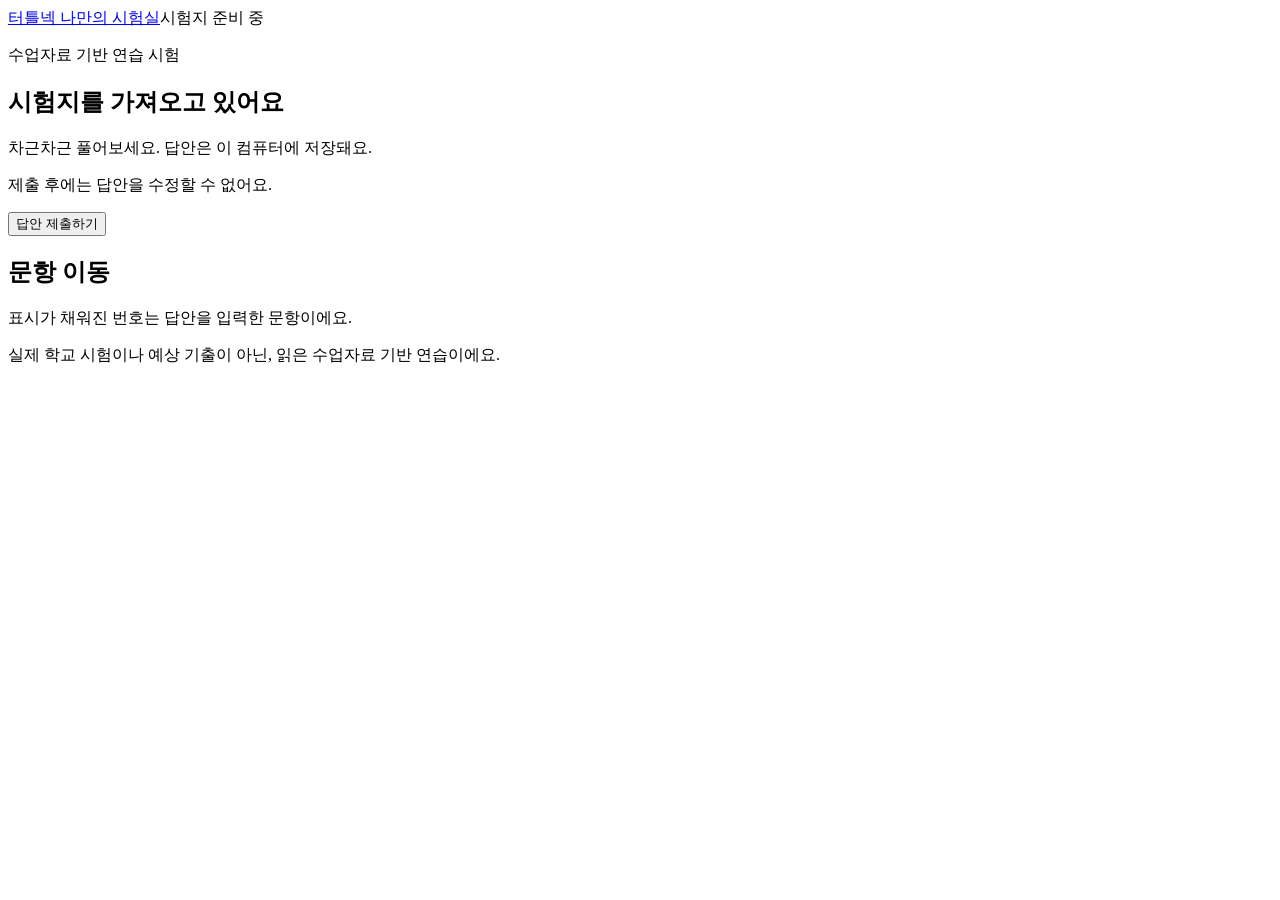
==== skills/university-agent/assets/exam.html @ ded73727 "feat: add local practice exams and release database migration locks" ====
<!doctype html>
<html lang="ko">
<head><meta charset="utf-8"><meta name="viewport" content="width=device-width,initial-scale=1"><title>터틀넥 · 연습 시험</title><link rel="stylesheet" href="/exam.css"><script src="/exam.js" defer></script></head>
<body>
<header><a href="#"><img src="/icon.png" alt="">터틀넥 <span>나만의 시험실</span></a><span id="phase">시험지 준비 중</span></header>
<main><section class="intro"><p class="eyebrow">수업자료 기반 연습 시험</p><h1 id="title">시험지를 가져오고 있어요</h1><p>차근차근 풀어보세요. 답안은 이 컴퓨터에 저장돼요.</p><div class="meta"><span id="total"></span><span id="progress"></span><span id="saved" role="status" aria-live="polite"></span></div></section>
<div id="error" role="alert" hidden></div><section id="notice" role="status" aria-live="polite" hidden></section>
<div class="layout"><form id="paper"><div id="questions"></div><footer><p>제출 후에는 답안을 수정할 수 없어요.</p><button id="submit" type="submit">답안 제출하기</button></footer></form><aside><h2>문항 이동</h2><nav id="nav" aria-label="문항 이동"></nav><p>표시가 채워진 번호는 답안을 입력한 문항이에요.</p><p>실제 학교 시험이나 예상 기출이 아닌, 읽은 수업자료 기반 연습이에요.</p></aside></div>
<section id="results" hidden></section></main>
</body></html>
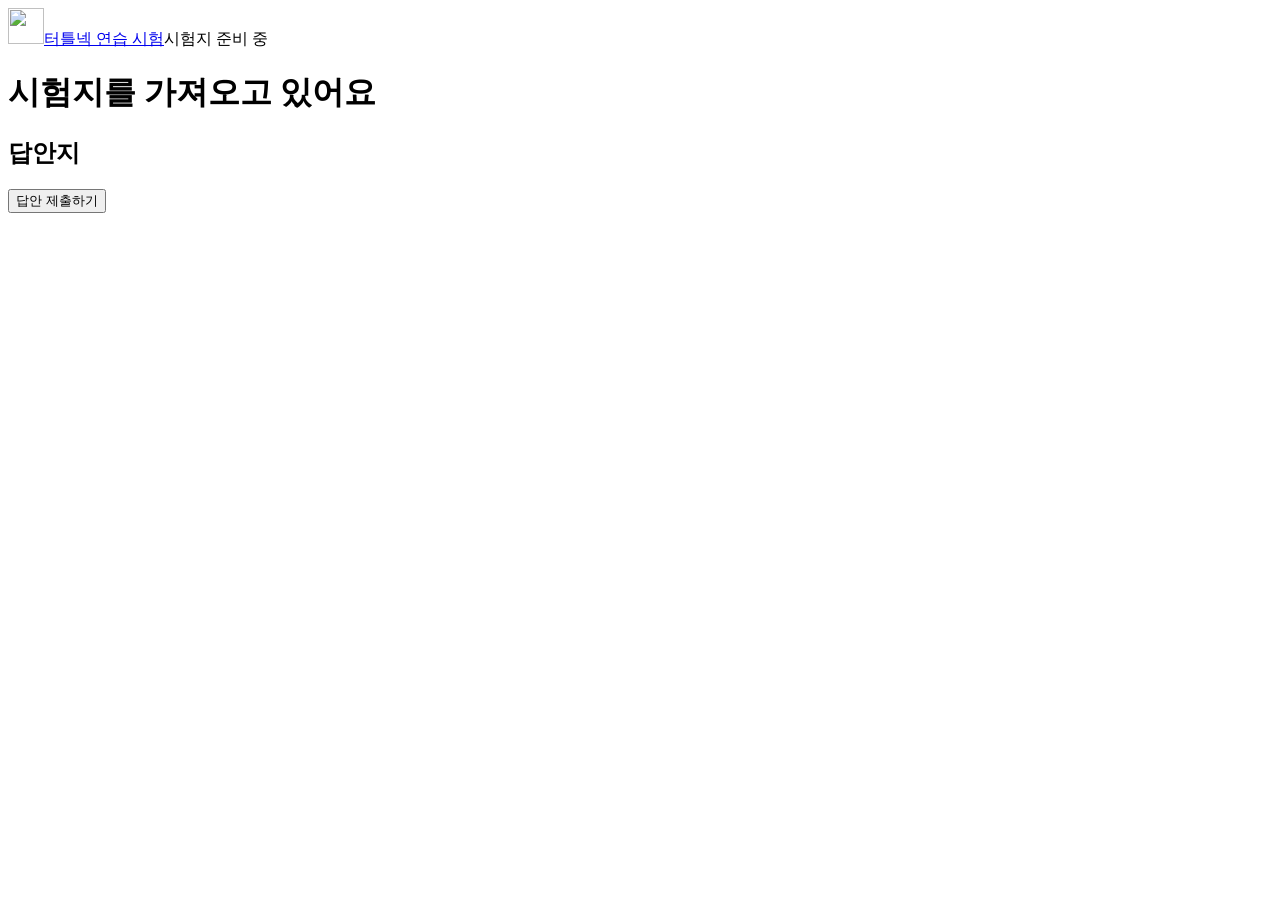
==== commit bb2742dc: "feat: redesign local exam page as exam paper with OMR answer card Restyle assets/exam.* only; the ex" ====
--- a/skills/university-agent/assets/exam.html
+++ b/skills/university-agent/assets/exam.html
@@ -1,10 +1,30 @@
 <!doctype html>
 <html lang="ko">
-<head><meta charset="utf-8"><meta name="viewport" content="width=device-width,initial-scale=1"><title>터틀넥 · 연습 시험</title><link rel="stylesheet" href="/exam.css"><script src="/exam.js" defer></script></head>
+<head><meta charset="utf-8"><meta name="viewport" content="width=device-width,initial-scale=1"><title>터틀넥 연습 시험</title><link rel="icon" href="/icon.png"><link rel="stylesheet" href="/exam.css"><script src="/exam.js" defer></script></head>
 <body>
-<header><a href="#"><img src="/icon.png" alt="">터틀넥 <span>나만의 시험실</span></a><span id="phase">시험지 준비 중</span></header>
-<main><section class="intro"><p class="eyebrow">수업자료 기반 연습 시험</p><h1 id="title">시험지를 가져오고 있어요</h1><p>차근차근 풀어보세요. 답안은 이 컴퓨터에 저장돼요.</p><div class="meta"><span id="total"></span><span id="progress"></span><span id="saved" role="status" aria-live="polite"></span></div></section>
-<div id="error" role="alert" hidden></div><section id="notice" role="status" aria-live="polite" hidden></section>
-<div class="layout"><form id="paper"><div id="questions"></div><footer><p>제출 후에는 답안을 수정할 수 없어요.</p><button id="submit" type="submit">답안 제출하기</button></footer></form><aside><h2>문항 이동</h2><nav id="nav" aria-label="문항 이동"></nav><p>표시가 채워진 번호는 답안을 입력한 문항이에요.</p><p>실제 학교 시험이나 예상 기출이 아닌, 읽은 수업자료 기반 연습이에요.</p></aside></div>
-<section id="results" hidden></section></main>
+<header class="topbar"><a class="brand" href="#"><img src="/icon.png" alt="" width="36" height="36">터틀넥 연습 시험</a><span id="phase" class="phase">시험지 준비 중</span></header>
+<div id="exam" class="exam">
+  <main class="paper">
+    <div class="paper-head">
+      <div><h1 id="title">시험지를 가져오고 있어요</h1><p id="total" class="subtitle"></p></div>
+      <div id="score" class="score" hidden>
+        <p class="score-number"><span id="score-got"></span><span id="score-total" class="score-total"></span></p>
+        <svg viewBox="0 0 120 14" aria-hidden="true"><path pathLength="1" d="M4 4 C 32 1, 78 6, 116 3"/><path pathLength="1" d="M8 10 C 40 7, 82 12, 112 9"/></svg>
+      </div>
+    </div>
+    <p id="notice" class="notice" role="status" aria-live="polite" hidden></p>
+    <section id="review" class="review" aria-labelledby="review-title" hidden><h2 id="review-title">다시 볼 개념</h2><ul id="review-list"></ul></section>
+    <ol id="questions" class="questions"></ol>
+  </main>
+  <aside class="omr" aria-label="답안지">
+    <div class="omr-head"><h2>답안지</h2><p id="progress" class="progress"></p><p id="saved" class="saved" role="status" aria-live="polite"></p></div>
+    <ol id="nav" class="omr-rows"></ol>
+    <div id="submit-area" class="submit-area">
+      <p id="confirm-text" class="confirm-text" role="alert" hidden></p>
+      <button id="submit" class="button primary" type="button">답안 제출하기</button>
+      <button id="cancel" class="button" type="button" hidden>계속 풀기</button>
+    </div>
+    <p id="error" class="error" role="alert" hidden></p>
+  </aside>
+</div>
 </body></html>
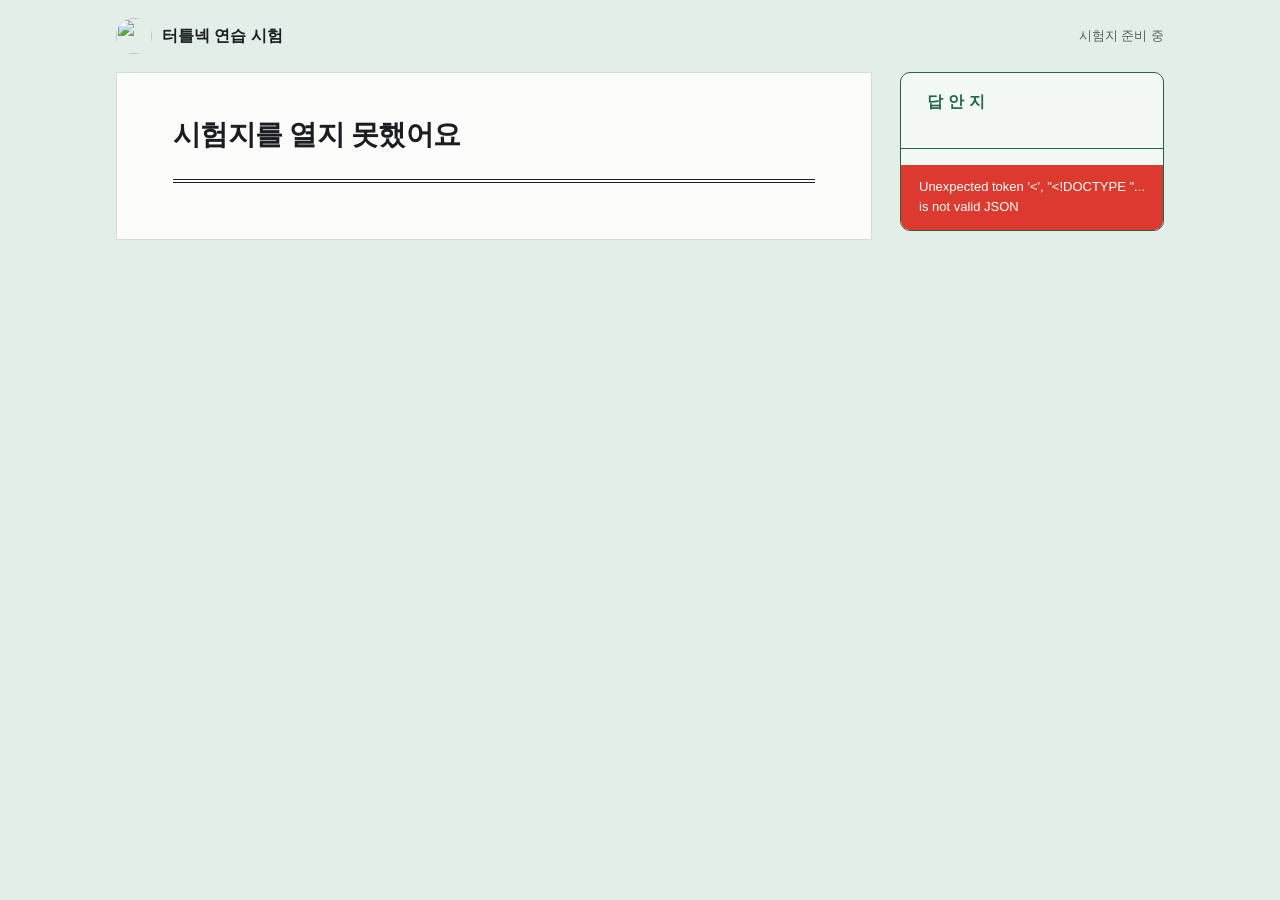
==== commit 28c1177b: "feat: improve desktop learning workflow" ====
--- a/skills/university-agent/assets/exam.html
+++ b/skills/university-agent/assets/exam.html
@@ -1,6 +1,6 @@
 <!doctype html>
 <html lang="ko">
-<head><meta charset="utf-8"><meta name="viewport" content="width=device-width,initial-scale=1"><title>터틀넥 연습 시험</title><link rel="icon" href="/icon.png"><link rel="stylesheet" href="/exam.css"><script src="/exam.js" defer></script></head>
+<head><meta charset="utf-8"><meta name="viewport" content="width=device-width,initial-scale=1"><title>터틀넥 연습 시험</title><link rel="icon" href="./icon.png"><link rel="stylesheet" href="./exam.css"><script src="./exam.js" defer></script></head>
 <body>
 <header class="topbar"><a class="brand" href="#"><img src="/icon.png" alt="" width="36" height="36">터틀넥 연습 시험</a><span id="phase" class="phase">시험지 준비 중</span></header>
 <div id="exam" class="exam">
@@ -13,11 +13,12 @@
       </div>
     </div>
     <p id="notice" class="notice" role="status" aria-live="polite" hidden></p>
+    <a id="sets-link" class="set-return" href="/" hidden>문제 세트 목록으로 돌아가기</a>
     <section id="review" class="review" aria-labelledby="review-title" hidden><h2 id="review-title">다시 볼 개념</h2><ul id="review-list"></ul></section>
     <ol id="questions" class="questions"></ol>
   </main>
   <aside class="omr" aria-label="답안지">
-    <div class="omr-head"><h2>답안지</h2><p id="progress" class="progress"></p><p id="saved" class="saved" role="status" aria-live="polite"></p></div>
+    <div class="omr-head"><h2>답안지</h2><p id="progress" class="progress"></p><section id="time-panel" class="time-panel" aria-label="시험 시간" hidden><div class="clock"><span>푼 시간</span><strong id="elapsed-time">00:00</strong></div><div id="limit-clock" class="clock limit-clock" hidden><span id="limit-label">남은 시간</span><strong id="remaining-time">00:00</strong></div></section><p id="saved" class="saved" role="status" aria-live="polite"></p></div>
     <ol id="nav" class="omr-rows"></ol>
     <div id="submit-area" class="submit-area">
       <p id="confirm-text" class="confirm-text" role="alert" hidden></p>
--- a/skills/university-agent/assets/exam.css
+++ b/skills/university-agent/assets/exam.css
@@ -0,0 +1,246 @@
+/* Exam paper, OMR answer card, red-pencil grading. System fonts only: the page is served locally and works offline. */
+:root {
+  color-scheme: light;
+  --paper: #fcfdfb;
+  --desk: #e4eee8;
+  --ink: #1b1d22;
+  --soft: #58625d;
+  --line: #d3ddd7;
+  --mint: #bfe6cb;
+  --omr: #23664c;
+  --omr-light: #8fc4a7;
+  --red: #dc3a2f;
+  --marker: #ffeb7a;
+  --myeongjo: "AppleMyungjo", "Nanum Myeongjo", "Noto Serif KR", "Batang", "바탕", serif;
+  --gothic: "Pretendard", "Apple SD Gothic Neo", "Malgun Gothic", "맑은 고딕", "Noto Sans KR", sans-serif;
+  --mono: ui-monospace, SFMono-Regular, Consolas, "D2Coding", monospace;
+}
+
+* { box-sizing: border-box; }
+[hidden] { display: none !important; }
+body { margin: 0; background: var(--desk); color: var(--ink); font: 15px/1.6 var(--gothic); word-break: keep-all; overflow-wrap: anywhere; }
+h1, h2, p, ol, ul, dl, dd, figure, blockquote, pre { margin: 0; padding: 0; }
+ol, ul { list-style: none; }
+button, input, textarea { font: inherit; color: inherit; }
+button { cursor: pointer; }
+button:disabled { cursor: default; }
+.busy button { cursor: progress; }
+:focus-visible { outline: 2px solid var(--omr); outline-offset: 3px; }
+
+.topbar { display: flex; align-items: center; justify-content: space-between; gap: 16px; max-width: 1096px; margin: 0 auto; padding: 18px 24px; }
+.brand { display: flex; align-items: center; gap: 10px; color: inherit; text-decoration: none; font-weight: 700; font-size: 16px; }
+.brand img { border-radius: 50%; }
+.phase { color: var(--soft); font-size: 13px; }
+
+/* Layout */
+.exam { display: grid; grid-template-columns: minmax(0, 1fr) 264px; gap: 28px; align-items: start; max-width: 1096px; margin: 0 auto; padding: 0 24px 72px; }
+.paper { background: var(--paper); border: 1px solid var(--line); border-radius: 2px; padding: 44px 56px 56px; min-width: 0; }
+
+/* Paper header */
+.paper-head { display: flex; flex-wrap: wrap; justify-content: space-between; align-items: flex-end; gap: 12px 24px; padding-bottom: 18px; border-bottom: 4px double var(--ink); }
+.paper-head > div:first-child { flex: 1 1 260px; min-width: 0; }
+.paper-head h1 { font-size: 28px; line-height: 1.3; letter-spacing: -0.025em; font-weight: 800; }
+.subtitle { margin-top: 8px; color: var(--soft); font-size: 14px; }
+.score { flex: none; width: max-content; min-width: 124px; margin: 0 4px -6px auto; color: var(--red); text-align: center; transform: rotate(-5deg); }
+.score-number { font-weight: 800; font-size: 52px; line-height: 1; letter-spacing: -0.04em; white-space: nowrap; }
+.score-total { font-size: 26px; letter-spacing: 0; }
+.score svg { display: block; width: 0; min-width: 100%; margin-top: 2px; overflow: visible; }
+
+.notice { margin-top: 20px; font-size: 15px; color: var(--soft); }
+.notice.grading { padding: 14px 16px; background: var(--mint); color: var(--ink); border-radius: 2px; }
+.set-return { display: inline-block; margin-top: 12px; color: var(--omr); font-size: 14px; font-weight: 700; }
+
+.review { margin-top: 20px; padding: 18px 20px; border: 1.5px solid var(--red); border-radius: 2px; }
+.review h2 { font-size: 15px; color: var(--red); }
+.review li { display: flex; flex-wrap: wrap; gap: 2px 12px; margin-top: 8px; }
+.review li strong { font: 17px/1.6 var(--myeongjo); font-weight: 700; }
+.review li span { color: var(--soft); font-size: 13px; align-self: center; }
+
+/* Questions */
+.question { display: grid; grid-template-columns: 44px minmax(0, 1fr); margin-top: 40px; scroll-margin-top: 24px; }
+.num { position: relative; width: 28px; height: 32px; font-weight: 800; font-size: 21px; line-height: 32px; text-align: center; }
+.q-text { font: 18px/1.75 var(--myeongjo); white-space: pre-wrap; }
+.question-time { color: var(--soft); font: 12px/1 var(--gothic); white-space: nowrap; }
+.question-head { display: flex; align-items: start; justify-content: space-between; gap: 16px; }
+.confusion-toggle { flex: none; display: inline-flex; align-items: center; gap: 5px; padding: 4px 7px; border: 1px solid transparent; border-radius: 5px; background: transparent; color: var(--soft); font-size: 12px; }
+.confusion-toggle:hover:not(:disabled), .confusion-toggle.selected { border-color: var(--omr-light); background: #eef8f1; color: var(--omr); }
+.confusion-toggle:disabled { opacity: .72; }
+.confusion-mark { width: 26px; height: 20px; overflow: visible; }
+.confusion-mark path { fill: none; stroke: currentColor; stroke-width: 2.5; stroke-linecap: round; stroke-linejoin: round; }
+.confusion-toggle.selected .confusion-mark path:last-child { stroke-width: 3.5; }
+.kind { font: 700 14px/1 var(--gothic); color: var(--omr); }
+.points { font: 14px/1 var(--gothic); color: var(--soft); white-space: nowrap; }
+
+pre, .code { font: 14px/1.7 var(--mono); tab-size: 4; white-space: pre-wrap; }
+pre { margin-top: 14px; padding: 16px 18px; background: #eef3ef; border-left: 3px solid var(--ink); }
+pre[data-language]::before { content: attr(data-language); display: block; margin-bottom: 8px; color: var(--soft); font: 700 12px/1 var(--gothic); }
+
+.options { margin-top: 12px; }
+.option { display: flex; align-items: flex-start; gap: 12px; padding: 7px 8px; margin-left: -8px; border-radius: 4px; }
+label.option { cursor: pointer; }
+label.option:hover { background: #eff5f1; }
+.option input { position: absolute; opacity: 0; width: 1px; height: 1px; }
+.bubble { flex: none; display: grid; place-items: center; width: 24px; height: 24px; margin-top: 3px; border: 1.5px solid var(--ink); border-radius: 50%; font-weight: 700; font-size: 13px; line-height: 1; }
+.option-text { font: 17px/1.75 var(--myeongjo); white-space: pre-wrap; }
+.option input:checked + .bubble, .is-mine .bubble { background: var(--ink); color: var(--paper); }
+.option input:focus-visible + .bubble { outline: 2px solid var(--omr); outline-offset: 3px; }
+.is-answer .bubble { box-shadow: 0 0 0 3px var(--paper), 0 0 0 5px var(--red); }
+.is-answer .option-text { font-weight: 700; }
+
+.short { display: block; width: min(100%, 420px); margin-top: 14px; padding: 6px 2px; border: 0; border-bottom: 1.5px solid var(--ink); border-radius: 0; background: transparent; font: 17px/1.6 var(--myeongjo); }
+.essay { display: block; width: 100%; margin-top: 14px; padding: 0 2px; border: 0; border-top: 1px solid var(--line); border-radius: 0; resize: vertical; min-height: 136px;
+  background: repeating-linear-gradient(transparent 0 33px, var(--line) 33px 34px); font: 17px/34px var(--myeongjo); }
+textarea.code { display: block; width: 100%; min-height: 168px; margin-top: 14px; padding: 14px 16px; border: 1.5px solid var(--ink); border-radius: 2px; background: #fff; resize: vertical; }
+.short:focus-visible, .essay:focus-visible { outline: 0; box-shadow: 0 2px 0 var(--omr); }
+::placeholder { color: #98a39d; }
+.pending { margin-top: 12px; color: var(--soft); font-size: 14px; }
+
+/* Ordering blocks */
+.ordering-input { margin-top: 14px; }
+.ordering-help, .ordering-label { color: var(--soft); font-size: 13px; }
+.ordering-label { margin-top: 12px; font-weight: 700; }
+.ordering-bank { display: flex; flex-wrap: wrap; gap: 8px; margin-top: 8px; }
+.order-block, .order-slot-button { padding: 10px 12px; border: 1.5px solid var(--line); border-radius: 6px; background: #f7fbf8; text-align: left; }
+.order-block { cursor: grab; font: 16px/1.5 var(--myeongjo); }
+.order-block:hover, .order-block.selected { border-color: var(--omr); background: var(--mint); }
+.ordering-slots { display: grid; gap: 8px; margin-top: 8px; counter-reset: slot; }
+.order-slot { min-height: 48px; border: 1.5px dashed var(--omr-light); border-radius: 6px; background: #fbfdfb; }
+.order-slot.filled { border-style: solid; background: #eef8f1; }
+.order-slot-button { width: 100%; min-height: 46px; border: 0; background: transparent; font: 16px/1.5 var(--myeongjo); }
+.order-slot-button:hover { background: #e3f0e8; }
+
+/* Grading */
+.mark { position: absolute; left: 50%; top: 50%; width: 58px; height: 58px; margin: -29px 0 0 -29px; overflow: visible; pointer-events: none; }
+.mark path, .score svg path { fill: none; stroke: var(--red); stroke-width: 3.2; stroke-linecap: round; stroke-linejoin: round; stroke-dasharray: 1; stroke-dashoffset: 1; animation: draw 0.42s ease-out forwards; animation-delay: calc(var(--i, 0) * 0.11s); }
+.score svg path { stroke-width: 2.4; animation-delay: calc(var(--i, 0) * 0.11s + 0.15s); }
+.score svg path + path { animation-delay: calc(var(--i, 0) * 0.11s + 0.4s); }
+@keyframes draw { to { stroke-dashoffset: 0; } }
+
+.result { margin-top: 16px; }
+.outcome { font-weight: 700; font-size: 14px; color: var(--red); }
+dl { display: grid; grid-template-columns: 68px minmax(0, 1fr); gap: 6px 0; margin-top: 10px; }
+dt { padding-top: 5px; color: var(--soft); font-weight: 700; font-size: 13px; }
+dd { font: 16px/1.75 var(--myeongjo); white-space: pre-wrap; }
+dd.code { padding-top: 3px; }
+.criteria { margin-top: 10px; }
+.criteria li { display: grid; grid-template-columns: 68px minmax(0, 1fr); font-size: 14px; }
+.criteria li::before { content: "아쉬워요"; grid-row: span 2; color: var(--red); font-weight: 700; font-size: 13px; padding-top: 1px; }
+.criteria li.met::before { content: "충족"; color: var(--omr); }
+.criteria strong, .criteria span { grid-column: 2; }
+.criteria span { color: var(--soft); }
+.criteria li + li { margin-top: 6px; }
+.evidence { margin-top: 12px; padding-left: 68px; }
+.evidence blockquote { font: 16px/1.9 var(--myeongjo); }
+.evidence blockquote span { background: linear-gradient(transparent 52%, var(--marker) 52%); -webkit-box-decoration-break: clone; box-decoration-break: clone; }
+.evidence figcaption { margin-top: 2px; color: var(--soft); font-size: 13px; }
+
+/* OMR answer card */
+.omr { position: sticky; top: 20px; max-height: calc(100vh - 40px); display: flex; flex-direction: column; background: #f3faf5; border: 1.5px solid var(--omr); border-radius: 10px; overflow: hidden; }
+.omr-head { padding: 16px 18px 12px 26px; border-bottom: 1.5px solid var(--omr); }
+.omr-head h2 { font-size: 16px; font-weight: 800; color: var(--omr); letter-spacing: 0.3em; }
+.progress { margin-top: 2px; font-size: 13px; color: var(--omr); }
+.saved { min-height: 19px; font-size: 12px; color: var(--soft); }
+.time-panel { display: grid; grid-template-columns: repeat(2, minmax(0, 1fr)); gap: 8px; margin-top: 10px; }
+.clock { display: grid; gap: 2px; padding: 8px 10px; border: 1px solid var(--omr-light); border-radius: 5px; background: #fff; color: var(--soft); font-size: 11px; }
+.clock strong { color: var(--ink); font: 700 17px/1.2 var(--mono); letter-spacing: .02em; }
+.limit-clock.overtime { border-color: var(--red); background: #fff3f1; color: var(--red); }
+.limit-clock.overtime strong { color: var(--red); }
+.omr-rows { flex: 1 1 auto; min-height: 0; overflow-y: auto; padding: 8px 0; }
+/* The black bar at the row edge is the card's timing mark, one per question. */
+.omr-row { position: relative; display: flex; align-items: center; gap: 10px; min-height: 34px; padding: 3px 14px 3px 26px; }
+.omr-row::before { content: ""; position: absolute; left: 0; top: 50%; width: 12px; height: 5px; margin-top: -2.5px; background: var(--ink); }
+.omr-num { flex: none; width: 22px; color: var(--omr); font-weight: 800; font-size: 13px; text-align: right; text-decoration: none; }
+.omr-num:hover { text-decoration: underline; }
+.bubbles { display: flex; flex-wrap: wrap; gap: 4px 6px; }
+.omr-bubble { display: grid; place-items: center; width: 19px; height: 26px; padding: 0; border: 1.2px solid var(--omr-light); border-radius: 50%; background: transparent; color: var(--omr); font-size: 10px; font-weight: 700; line-height: 1; }
+button.omr-bubble:hover { border-color: var(--omr); }
+.omr-bubble.filled { background: var(--ink); border-color: var(--ink); color: var(--ink); }
+.omr-bar { display: grid; place-items: center; min-height: 20px; padding: 0 10px; border: 1.2px solid var(--omr-light); border-radius: 3px; color: var(--omr); font-size: 11px; font-weight: 700; }
+.omr-bar.filled { background: var(--ink); border-color: var(--ink); color: #f3faf5; }
+.omr-result { flex: none; margin-left: auto; color: var(--red); font-weight: 800; font-size: 15px; }
+
+.submit-area { display: grid; gap: 8px; padding: 14px 18px; border-top: 1.5px solid var(--omr); }
+.button { min-height: 46px; padding: 0 16px; border: 1.5px solid var(--ink); border-radius: 6px; background: transparent; font-weight: 700; font-size: 15px; }
+.button.primary { background: var(--ink); color: #fff; }
+.button.primary:hover { background: #000; }
+.button.primary[data-armed] { background: var(--red); border-color: var(--red); }
+.button:not(.primary):hover { background: #e3f0e8; }
+.button:disabled { opacity: 0.55; }
+.confirm-text { color: var(--red); font-size: 13px; font-weight: 700; }
+.error { margin: 0; padding: 12px 18px; background: var(--red); color: #fff; font-size: 13px; }
+
+/* Concept matching board */
+.match-shell { max-width: 960px; margin: 0 auto; padding: 0 24px 72px; }
+.match-card { background: var(--paper); border: 1px solid var(--line); border-radius: 2px; padding: 44px 56px 56px; }
+.match-head { display: flex; justify-content: space-between; align-items: end; gap: 20px; padding-bottom: 18px; border-bottom: 4px double var(--ink); }
+.match-head h1 { font-size: 28px; line-height: 1.3; letter-spacing: -0.025em; }
+.match-progress { color: var(--omr); font-weight: 700; white-space: nowrap; }
+.match-board { display: grid; grid-template-columns: 1fr 1fr; gap: 28px; margin-top: 28px; }
+.match-column { min-width: 0; }
+.match-column h2 { color: var(--omr); font-size: 15px; letter-spacing: 0.18em; }
+.match-tiles { display: grid; gap: 12px; margin-top: 12px; }
+.match-tile { min-height: 88px; padding: 14px 16px; border: 1.5px solid var(--line); border-radius: 8px; background: #f7fbf8; text-align: left; font: 16px/1.55 var(--myeongjo); transition: border-color .15s, background .15s, transform .15s; }
+.match-tile:hover:not(:disabled) { border-color: var(--omr); background: #eef8f1; transform: translateY(-1px); }
+.match-tile.selected { border-color: var(--omr); background: var(--mint); box-shadow: 0 0 0 3px rgba(35,102,76,.14); }
+.match-tile.matched { border-color: var(--omr-light); background: #e7f3ea; color: var(--soft); opacity: .62; text-decoration: line-through; }
+.match-tile:disabled { cursor: default; }
+.match-result { margin-top: 28px; padding: 18px 20px; border: 1.5px solid var(--red); border-radius: 2px; }
+.match-result h2 { color: var(--red); font-size: 16px; }
+.match-result p { margin-top: 6px; font-weight: 700; }
+.match-result li { display: grid; gap: 3px; margin-top: 12px; padding-top: 10px; border-top: 1px solid var(--line); }
+.match-result li strong { font: 17px/1.5 var(--myeongjo); }
+.match-result li span { color: var(--soft); }
+.match-error { margin-top: 16px; padding: 12px 16px; background: var(--red); color: #fff; font-size: 13px; }
+
+/* Problem-set selector */
+.sets-shell { max-width: 860px; margin: 0 auto; padding: 0 24px 72px; }
+.sets-card { background: var(--paper); border: 1px solid var(--line); border-radius: 2px; padding: 44px 56px 56px; }
+.sets-head { display: flex; justify-content: space-between; align-items: end; gap: 20px; padding-bottom: 18px; border-bottom: 4px double var(--ink); }
+.sets-head h1 { font-size: 28px; line-height: 1.3; letter-spacing: -0.025em; }
+.sets-progress { color: var(--omr); font-weight: 700; white-space: nowrap; }
+.set-list { display: grid; grid-template-columns: repeat(2, minmax(0, 1fr)); gap: 12px; margin-top: 24px; }
+.set-choice { display: grid; gap: 4px; min-height: 96px; padding: 18px 20px; border: 1.5px solid var(--line); border-radius: 8px; background: #f7fbf8; text-align: left; transition: border-color .15s, background .15s, transform .15s; }
+.set-choice:hover { border-color: var(--omr); background: #eef8f1; transform: translateY(-1px); }
+.set-choice:disabled { opacity: .6; transform: none; }
+.set-choice strong { color: var(--omr); font-size: 17px; }
+.set-choice span { color: var(--soft); font-size: 14px; }
+.sets-error { margin-top: 16px; padding: 12px 16px; background: var(--red); color: #fff; font-size: 13px; }
+
+@media (max-width: 880px) {
+  .exam { display: block; padding: 0 12px 24px; }
+  .exam.answering { padding-bottom: 170px; }
+  .paper { padding: 28px 20px 36px; }
+  .paper-head h1 { font-size: 23px; }
+  .score { min-width: 96px; }
+  .score-number { font-size: 40px; }
+  .score-total { font-size: 20px; }
+  .question { grid-template-columns: 36px minmax(0, 1fr); margin-top: 32px; }
+  .question-head { display: block; }
+  .confusion-toggle { margin-top: 8px; }
+  .mark { width: 46px; height: 46px; margin: -23px 0 0 -23px; }
+  .evidence { padding-left: 0; }
+  /* The card becomes a bottom bar; answers are marked on the paper itself. */
+  .omr { position: static; margin-top: 16px; max-height: none; }
+  .omr-rows, .omr-head h2 { display: none; }
+  .omr-head { padding: 10px 16px; border: 0; }
+  .time-panel { margin-top: 8px; }
+  .answering .omr { position: fixed; top: auto; left: 0; right: 0; bottom: 0; margin: 0; border-radius: 12px 12px 0 0; border-width: 1.5px 0 0; padding-bottom: env(safe-area-inset-bottom, 0px); }
+  .answering .omr-head { display: flex; align-items: baseline; justify-content: space-between; gap: 12px; padding-bottom: 0; }
+  .submit-area { padding: 8px 16px 10px; border: 0; }
+  .match-shell { padding: 0 12px 24px; }
+  .match-card { padding: 28px 20px 36px; }
+  .match-head { align-items: start; flex-direction: column; gap: 8px; }
+  .match-head h1 { font-size: 23px; }
+  .match-board { gap: 12px; }
+  .match-tile { min-height: 76px; padding: 10px; font-size: 14px; }
+  .sets-shell { padding: 0 12px 24px; }
+  .sets-card { padding: 28px 20px 36px; }
+  .sets-head { align-items: start; flex-direction: column; gap: 8px; }
+  .sets-head h1 { font-size: 23px; }
+  .set-list { grid-template-columns: 1fr; }
+}
+
+@media (prefers-reduced-motion: reduce) {
+  .mark path, .score svg path { animation: none; stroke-dashoffset: 0; }
+  * { scroll-behavior: auto !important; }
+}
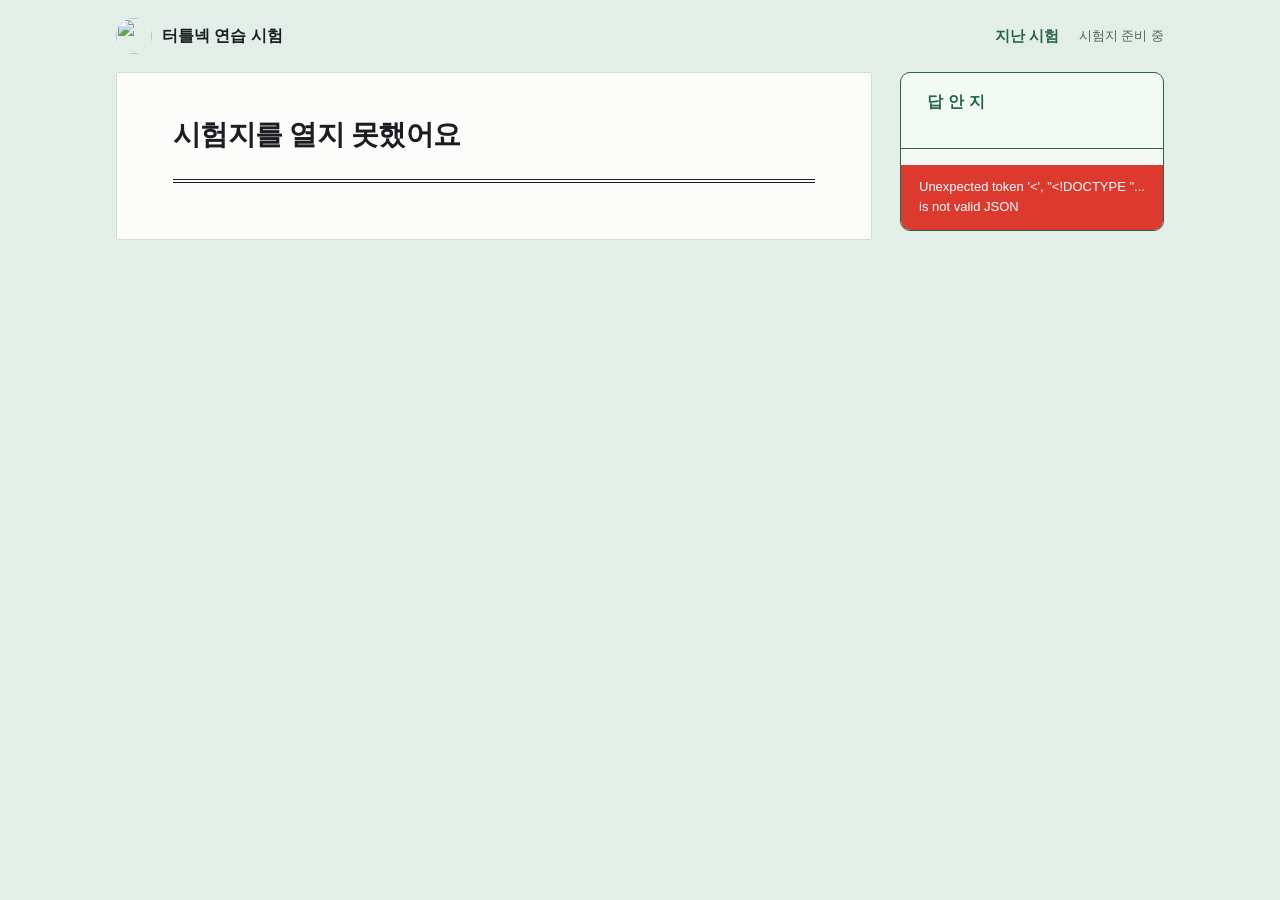
==== commit 039df7a2: "시험 기록 목록과 재시험 흐름 정리" ====
--- a/skills/university-agent/assets/exam.html
+++ b/skills/university-agent/assets/exam.html
@@ -2,7 +2,7 @@
 <html lang="ko">
 <head><meta charset="utf-8"><meta name="viewport" content="width=device-width,initial-scale=1"><title>터틀넥 연습 시험</title><link rel="icon" href="./icon.png"><link rel="stylesheet" href="./exam.css"><script src="./exam.js" defer></script></head>
 <body>
-<header class="topbar"><a class="brand" href="#"><img src="/icon.png" alt="" width="36" height="36">터틀넥 연습 시험</a><span id="phase" class="phase">시험지 준비 중</span></header>
+<header class="topbar"><a class="brand" href="#"><img src="/icon.png" alt="" width="36" height="36">터틀넥 연습 시험</a><div class="topbar-actions"><button id="history-toggle" class="history-toggle" type="button">지난 시험</button><span id="phase" class="phase">시험지 준비 중</span></div></header>
 <div id="exam" class="exam">
   <main class="paper">
     <div class="paper-head">
@@ -15,6 +15,8 @@
     <p id="notice" class="notice" role="status" aria-live="polite" hidden></p>
     <a id="sets-link" class="set-return" href="/" hidden>문제 세트 목록으로 돌아가기</a>
     <section id="review" class="review" aria-labelledby="review-title" hidden><h2 id="review-title">다시 볼 개념</h2><ul id="review-list"></ul></section>
+    <section id="start-panel" class="start-panel" hidden aria-labelledby="start-title"><h2 id="start-title">준비됐나요?</h2><p>시작 버튼을 누르면 문제와 선택지가 공개되고 풀이 시간이 시작돼요.</p><button id="start" class="button primary" type="button">시험 시작하기</button></section>
+    <section id="history-panel" class="history-panel" hidden aria-labelledby="history-title"><div class="history-head"><h2 id="history-title">지난 시험</h2><button id="history-close" class="history-close" type="button">닫기</button></div><p class="history-help">이전에 풀었던 시험은 그대로 보관돼요. 다시 풀면 새 풀이 기록이 만들어져요.</p><ul id="history-list" class="history-list"></ul><p id="history-error" class="error" role="alert" hidden></p></section>
     <ol id="questions" class="questions"></ol>
   </main>
   <aside class="omr" aria-label="답안지">
--- a/skills/university-agent/assets/exam.css
+++ b/skills/university-agent/assets/exam.css
@@ -30,6 +30,9 @@
 .topbar { display: flex; align-items: center; justify-content: space-between; gap: 16px; max-width: 1096px; margin: 0 auto; padding: 18px 24px; }
 .brand { display: flex; align-items: center; gap: 10px; color: inherit; text-decoration: none; font-weight: 700; font-size: 16px; }
 .brand img { border-radius: 50%; }
+.topbar-actions { display: flex; align-items: center; gap: 14px; }
+.history-toggle, .history-close { border: 0; background: transparent; color: var(--omr); font-weight: 700; }
+.history-toggle:hover, .history-close:hover { text-decoration: underline; }
 .phase { color: var(--soft); font-size: 13px; }
 
 /* Layout */
@@ -49,6 +52,21 @@
 .notice { margin-top: 20px; font-size: 15px; color: var(--soft); }
 .notice.grading { padding: 14px 16px; background: var(--mint); color: var(--ink); border-radius: 2px; }
 .set-return { display: inline-block; margin-top: 12px; color: var(--omr); font-size: 14px; font-weight: 700; }
+.start-panel { margin-top: 48px; padding: 32px; border: 1.5px solid var(--omr); background: #f3faf5; text-align: center; }
+.start-panel h2 { color: var(--omr); font-size: 22px; }
+.start-panel p { margin: 8px 0 20px; color: var(--soft); }
+.start-panel .button { min-width: 180px; }
+.history-panel { margin-top: 28px; padding: 22px; border: 1.5px solid var(--omr); background: #f3faf5; }
+.history-head { display: flex; align-items: center; justify-content: space-between; gap: 12px; }
+.history-head h2 { color: var(--omr); font-size: 18px; }
+.history-help { margin-top: 4px; color: var(--soft); font-size: 13px; }
+.history-list { display: grid; gap: 8px; margin-top: 16px; }
+.history-item { display: flex; align-items: center; justify-content: space-between; gap: 16px; padding: 12px 0; border-top: 1px solid var(--line); }
+.history-copy { display: grid; min-width: 0; }
+.history-title { overflow: hidden; text-overflow: ellipsis; white-space: nowrap; }
+.history-detail, .history-date { color: var(--soft); font-size: 12px; }
+.history-item .button { flex: none; min-height: 36px; padding: 0 12px; font-size: 13px; }
+.history-empty { padding: 12px 0; color: var(--soft); }
 
 .review { margin-top: 20px; padding: 18px 20px; border: 1.5px solid var(--red); border-radius: 2px; }
 .review h2 { font-size: 15px; color: var(--red); }
